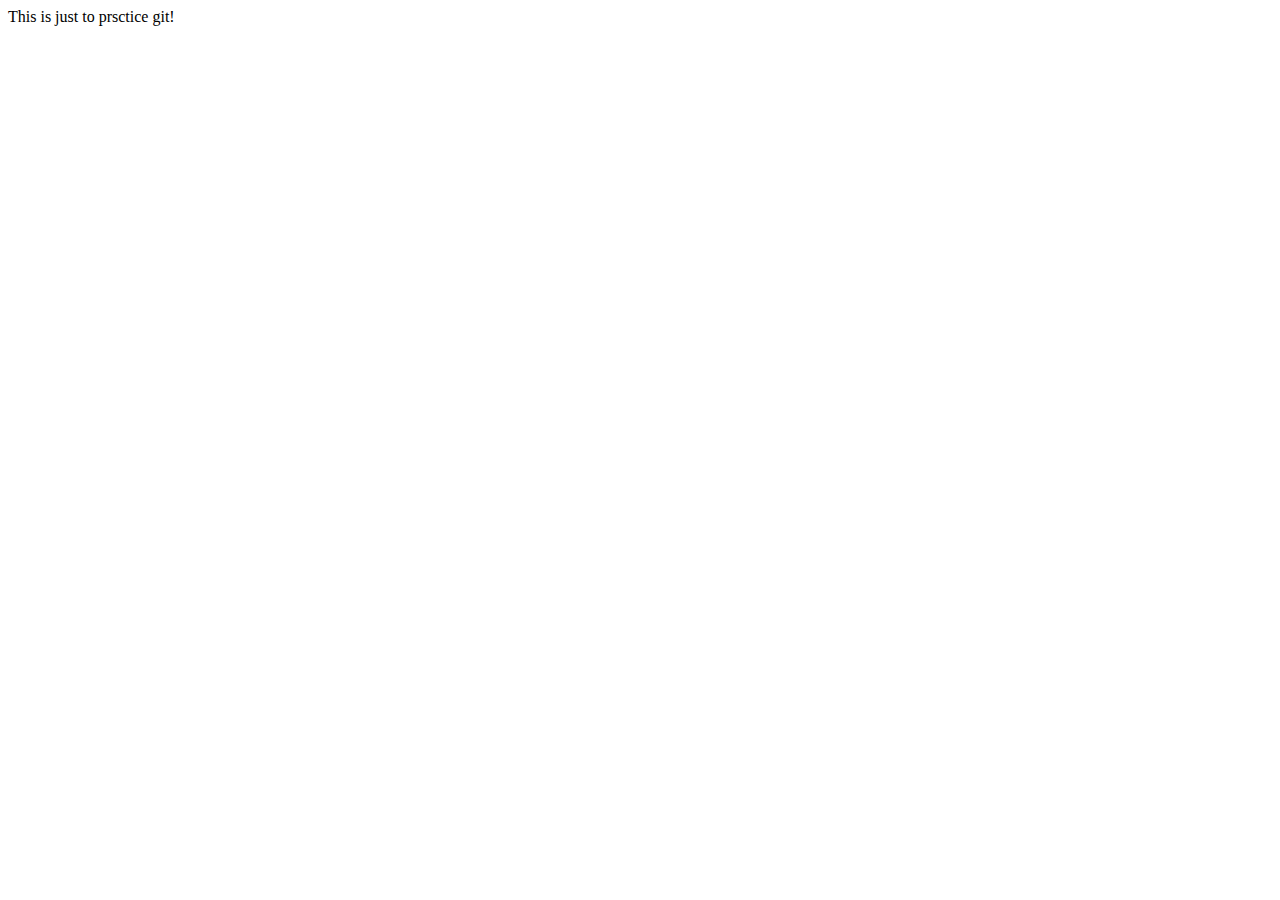
==== index.html @ 87bdaf3d "Update index.html" ====
<!DOCTYPE html>
<html lang="en">
<head>
    <meta charset="UTF-8">
    <meta http-equiv="X-UA-Compatible" content="IE=edge">
    <meta name="viewport" content="width=device-width, initial-scale=1.0">
    <title>Practicing git</title>
</head>
<body>
    This is just to prsctice git!
</body>
</html>
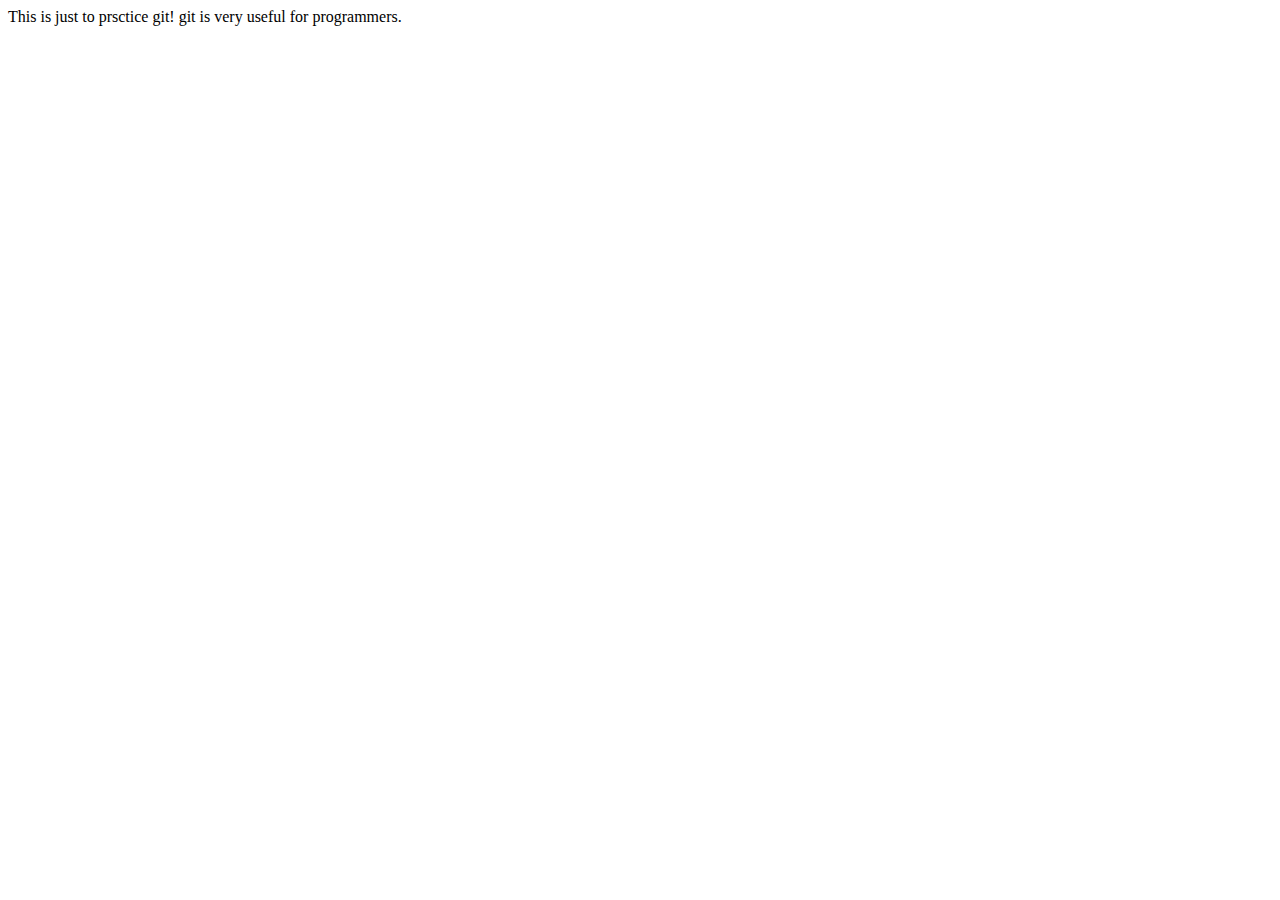
==== commit 698f1d3c: "Update index.html" ====
--- a/index.html
+++ b/index.html
@@ -8,5 +8,7 @@
 </head>
 <body>
     This is just to prsctice git!
+
+    git is very useful for programmers.
 </body>
 </html>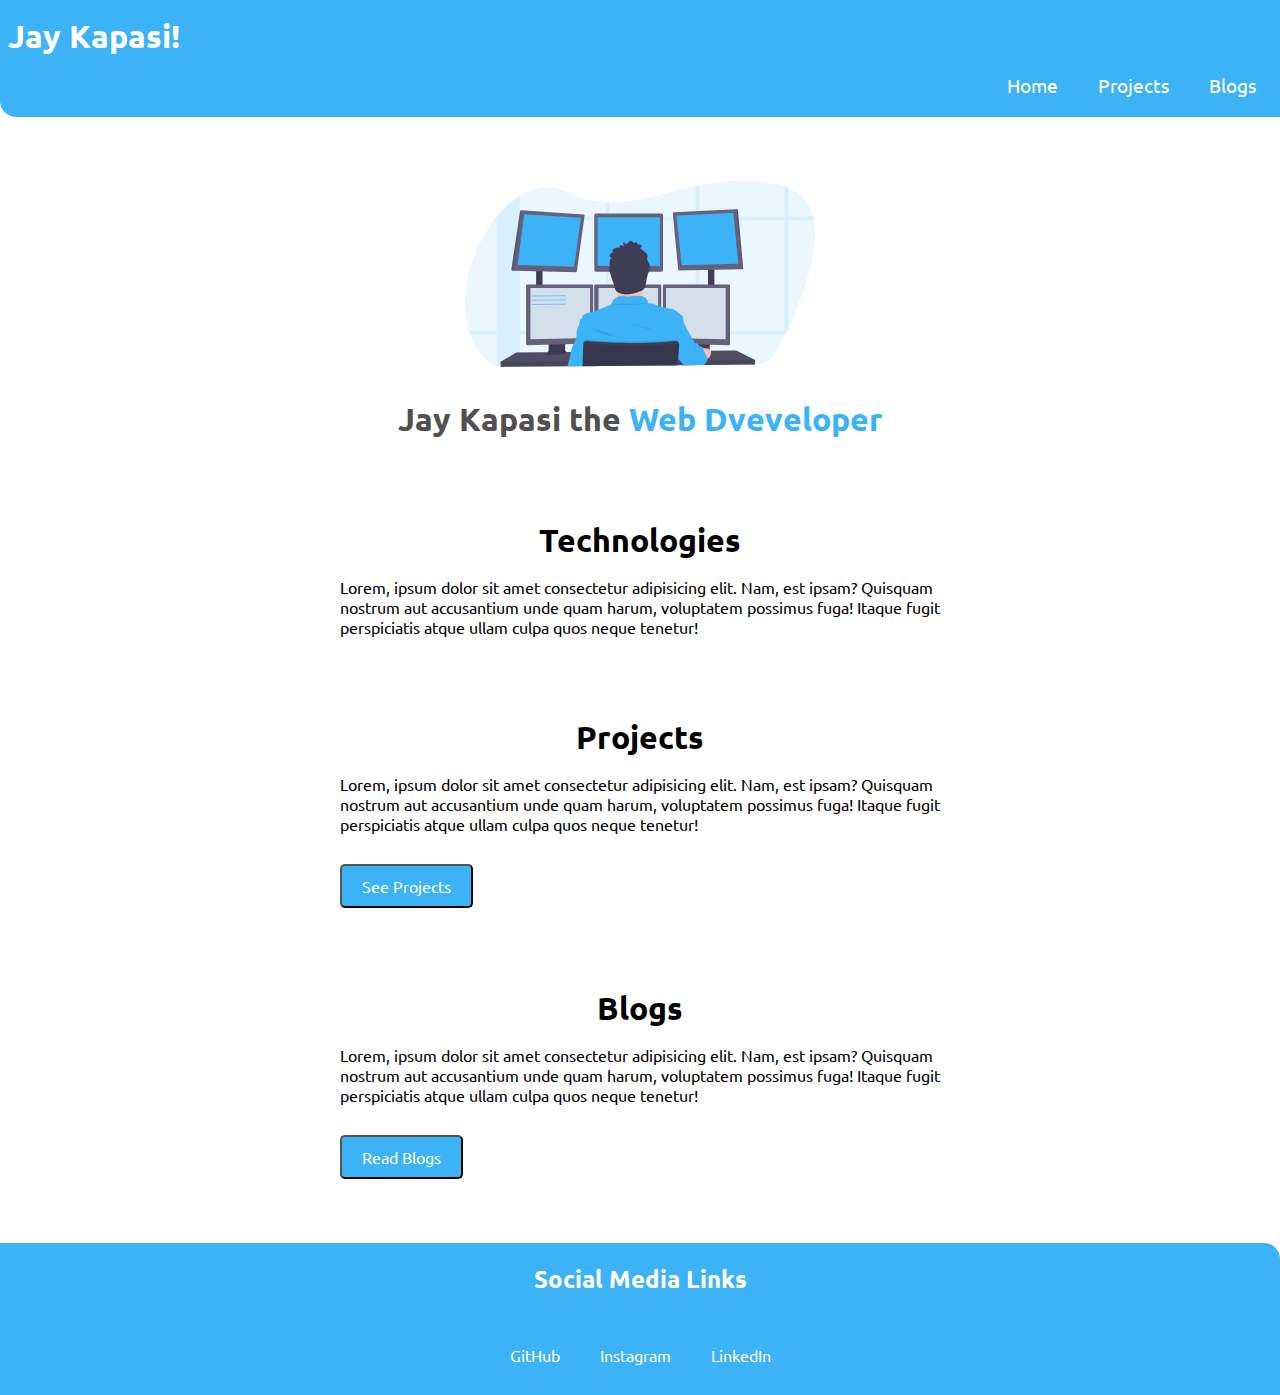
==== commit 69faeffa: "doc: added document" ====
--- a/index.html
+++ b/index.html
@@ -4,11 +4,69 @@
     <meta charset="UTF-8">
     <meta http-equiv="X-UA-Compatible" content="IE=edge">
     <meta name="viewport" content="width=device-width, initial-scale=1.0">
-    <title>Practicing git</title>
+    <title>Portfolio | Jay Kapasi</title>
+    <link rel="stylesheet" href="css/style.css">
+    <link rel="icon" href="images/demo-icon.svg" type="image/svg" sizes="20x20">
 </head>
 <body>
-    This is just to prsctice git!
+    <header>
+        <nav class="navigation">
+            <h1 class= "head">Jay Kapasi!</h1>
+            <ul class = "menu">
+                <li><a class = "link-active" href="index.html">Home</a></li>
+                <li><a href="/projects.html">Projects</a></li>
+                <li><a href="#">Blogs</a></li>
+            </ul>
+        </nav>
+    </header>
 
-    git is very useful for programmers.
+    <section class="section-one">
+        <div class="first-section">
+            <img src="images/second.svg" alt="lookfill image" class="first-section-image">
+            <h2 class ="first-section-head">Jay Kapasi the <span class="first-section-span">Web Dveveloper</span></h2>
+        </div>
+        </section>
+
+    <section class="section-two">
+        <div class="second-section">
+            <h1 class= "second-section-head">Technologies</h1>
+            <p class="second-section-para">Lorem, ipsum dolor sit amet consectetur adipisicing elit. Nam, est ipsam? Quisquam nostrum aut accusantium unde quam harum, voluptatem possimus fuga! Itaque fugit perspiciatis atque ullam culpa quos neque tenetur!</p>
+        </div>
+    </section>
+    
+    <section class="section-two">
+        <div class="second-section">
+            <h1 class= "second-section-head">Projects</h1>
+            <p class="second-section-para">Lorem, ipsum dolor sit amet consectetur adipisicing elit. Nam, est ipsam? Quisquam nostrum aut accusantium unde quam harum, voluptatem possimus fuga! Itaque fugit perspiciatis atque ullam culpa quos neque tenetur!
+                <button>See Projects</button>
+            </p>
+            
+            
+        </div>
+    </section>
+
+    <section class="section-two">
+        <div class="second-section">
+            <h1 class= "second-section-head">Blogs</h1>
+            <p class="second-section-para">Lorem, ipsum dolor sit amet consectetur adipisicing elit. Nam, est ipsam? Quisquam nostrum aut accusantium unde quam harum, voluptatem possimus fuga! Itaque fugit perspiciatis atque ullam culpa quos neque tenetur!
+                <button>Read Blogs</button>
+            </p>
+            </div>
+    </section>
+
+    <footer>
+        <div class="footer-section">
+            <h2 class="footer-head">
+                Social Media Links
+            </h2>
+
+            <ul>
+                <li><a href="#">GitHub</a></li>
+                <li><a href="#">Instagram</a></li>
+                <li><a href="#">LinkedIn</a></li>
+            </ul>
+
+        </div>
+    </footer>
 </body>
 </html>--- a/css/style.css
+++ b/css/style.css
@@ -0,0 +1,123 @@
+@import url('https://fonts.googleapis.com/css2?family=Ubuntu:wght@300;400&display=swap');
+*{
+    margin: 0;
+    padding: 0;
+    font-family: 'Ubuntu', sans-serif;
+}
+
+:root {
+    --blue: #3CB2F7;
+  }
+
+/* header */
+
+
+.navigation{
+    background-color: var(--blue);
+    color: white;
+    border-bottom-left-radius: 1rem;
+}
+.navigation .head{ 
+    padding: 1rem  1.5rem 1rem 0.5rem;
+}
+
+.menu{
+    display: flex;
+    justify-content: flex-end;
+}
+.menu li{
+    list-style: none; 
+    padding: 0rem 1.5rem 1.2rem 1rem;
+}
+.menu li a{
+    text-decoration: none;
+    color:white;
+    font-size: 1.2rem;
+}
+.menu li a:hover{
+    color: black;
+}
+
+/* first section */
+
+
+.first-section img{
+    width: 350px;
+    display: block;
+    margin: auto;
+    padding: 4rem 0rem 2rem 0rem;
+}
+
+.first-section-head{
+    text-align: center;
+    color: rgb(82, 79, 79);
+    font-size: 2rem;
+}
+
+.first-section-span{
+    color: var(--blue);
+}    
+    
+.second-section-head{
+    padding: 5rem 0rem 1rem 0rem;
+    text-align: center;
+}
+
+.second-section-para{
+    max-width: 600px;
+    margin: auto;
+    padding: 0px 15px;
+}
+
+button{
+    max-width: 600px;
+    margin: 30px auto auto 0px;
+    padding: 10px 20px;
+    display: block;
+    background-color:var(--blue);
+    border-radius: 5px;
+    color: white;
+    font-size: 1rem;
+}
+
+button:hover
+{
+    cursor: pointer;
+    background-color: #45a8e0
+}
+
+
+/* footer section */
+
+
+.footer-section{
+    margin-top: 4rem;
+    background-color: var(--blue);
+    border-top-right-radius: 1rem;
+}
+
+.footer-section .footer-head{
+    text-align: center;
+    padding: 20px;
+    color: white;
+}
+.footer-section ul{
+    display: flex;
+    justify-content: center;
+}
+
+
+.footer-section ul li {
+    list-style: none; 
+    padding: 30px 20px;
+}
+
+.footer-section ul li a{
+    text-decoration: none;
+    color: white;
+    
+}
+
+.footer-section li a:hover{
+    color:black
+}